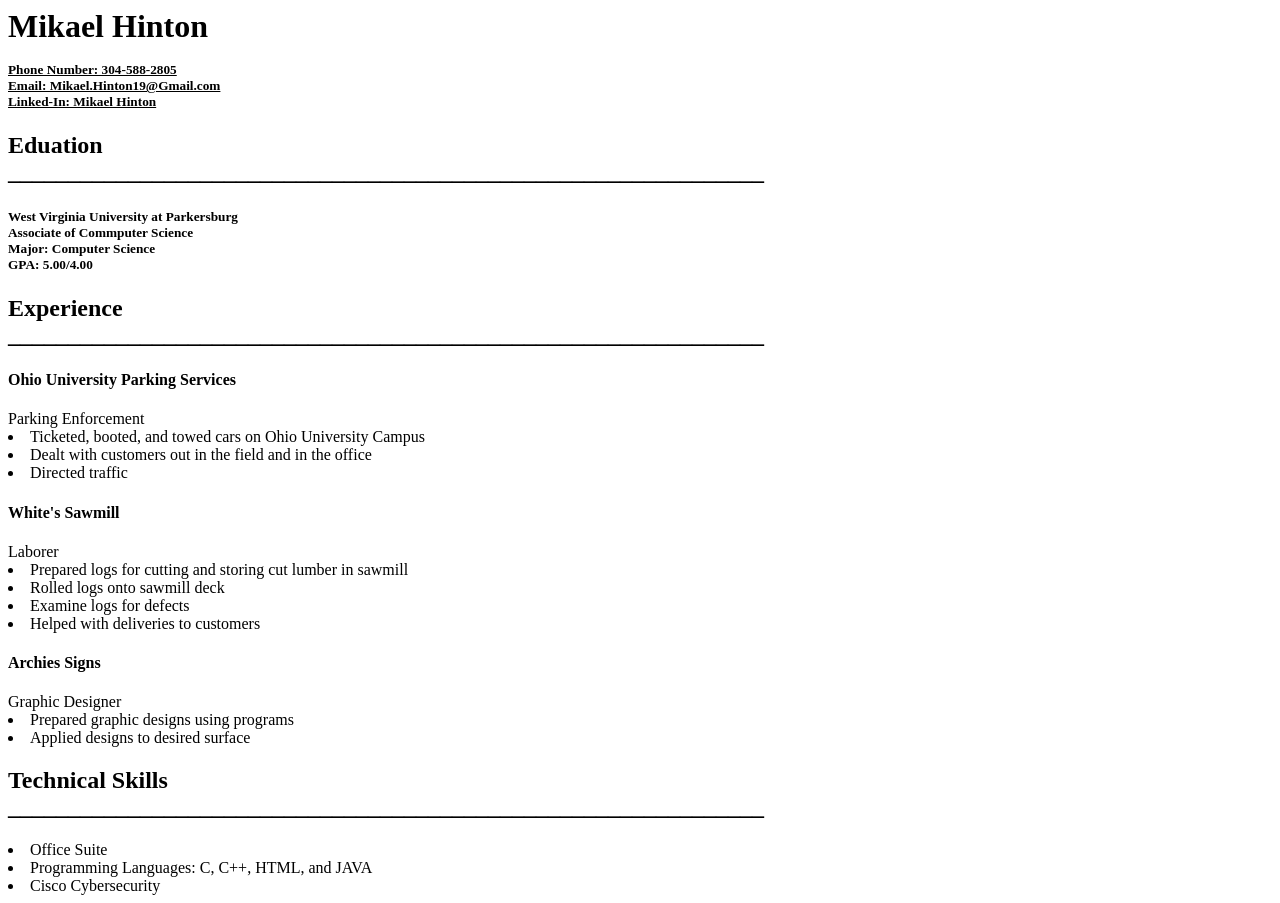
==== Resume/MHinton/index.html @ 383549a5 "Resume Assignment #1" ====
<!-- Mikael Hinton -->


<html lang="en">
<head>
    <meta charset="UTF-8">
    <meta name="viewport" content="width=, initial-scale=1.0">
    <meta http-equiv="X-UA-Compatible" content="ie=edge">
    <title>Resume</title>
</head>

<body>
    <!-- Title -->
    <h1
        style="-webkit-margin-after: .0em">
        Mikael Hinton
    </h1>
    <div>
        <h5 
        style="-webkit-margin-before:  .1em;">
        
        <br>
            <u>
                Phone Number: 304-588-2805
            </u>
            <br>
            <u>
                Email: Mikael.Hinton19@Gmail.com
            </u>
            <br>
            <u>
                Linked-In: Mikael Hinton
            </u>
        </h5>  
    </div>

    <div>
        <h2>
            <!--Education title-->
           Eduation
               <br>
         _______________________________________________________________                                  
           
        </h2>
            <!-- Where I went to school -->
        <h5>
            West Virginia University at Parkersburg 
            <br>
            Associate of Commputer Science
            <br>
            Major: Computer Science
            <br>
            GPA: 5.00/4.00
        </h5>

    </div>

    <div>
            <h2>
                    <!--Experience title-->
                   Experience
                       <br>
                 _______________________________________________________________                                  
                   
            </h2>

            <h5>
                <h4>
                    Ohio University Parking Services                    
                </h4> 
                    Parking Enforcement
                    <li>
                        Ticketed, booted, and towed cars on Ohio University Campus
                    </li>
                    <li>
                        Dealt with customers out in the field and in the office                   
                    </li>
                    <li>
                        Directed traffic
                    </li>

                <h4>
                    White's Sawmill
                </h4>
                    Laborer
                   <li>
                        Prepared logs for cutting and storing cut lumber in sawmill
                   </li>
                   <li>
                        Rolled logs onto sawmill deck
                   </li>
                   <li>
                        Examine logs for defects
                   </li>
                   <li>
                        Helped with deliveries to customers
                   </li>

                <h4>
                    Archies Signs
                </h4>
                    Graphic Designer
                    <li>
                        Prepared graphic designs using programs
                    </li>
                    <li>
                        Applied designs to desired surface
                    </li>
            </h5>
    </div>

    <div>
            <h2>
                    <!--Technical Skills title-->
                   Technical Skills
                       <br>
                 _______________________________________________________________                                  
                   
            </h2>
            <li>
                Office Suite
            </li>
            <li>
                Programming Languages: C, C++, HTML, and JAVA
            </li>
            <li>
                Cisco Cybersecurity
            </li>
    </div>
      
</body>
</html>
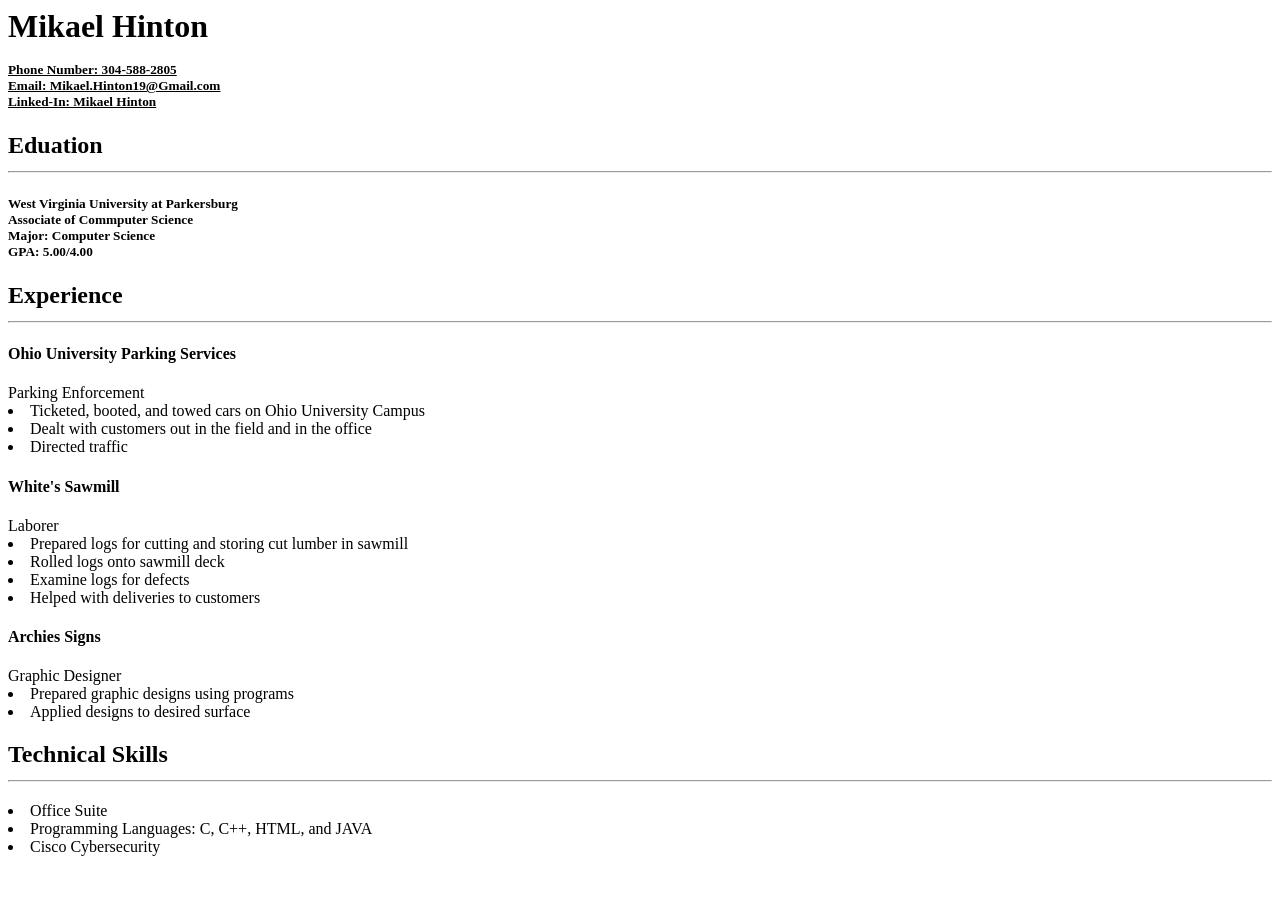
==== commit 3afca326: "Updated BR tag" ====
--- a/Resume/MHinton/index.html
+++ b/Resume/MHinton/index.html
@@ -39,8 +39,9 @@
             <!--Education title-->
            Eduation
                <br>
-         _______________________________________________________________                                  
-           
+
+               <hr>
+               
         </h2>
             <!-- Where I went to school -->
         <h5>
@@ -60,7 +61,7 @@
                     <!--Experience title-->
                    Experience
                        <br>
-                 _______________________________________________________________                                  
+                 <hr>                                  
                    
             </h2>
 
@@ -114,7 +115,7 @@
                     <!--Technical Skills title-->
                    Technical Skills
                        <br>
-                 _______________________________________________________________                                  
+                 <hr>                                  
                    
             </h2>
             <li>
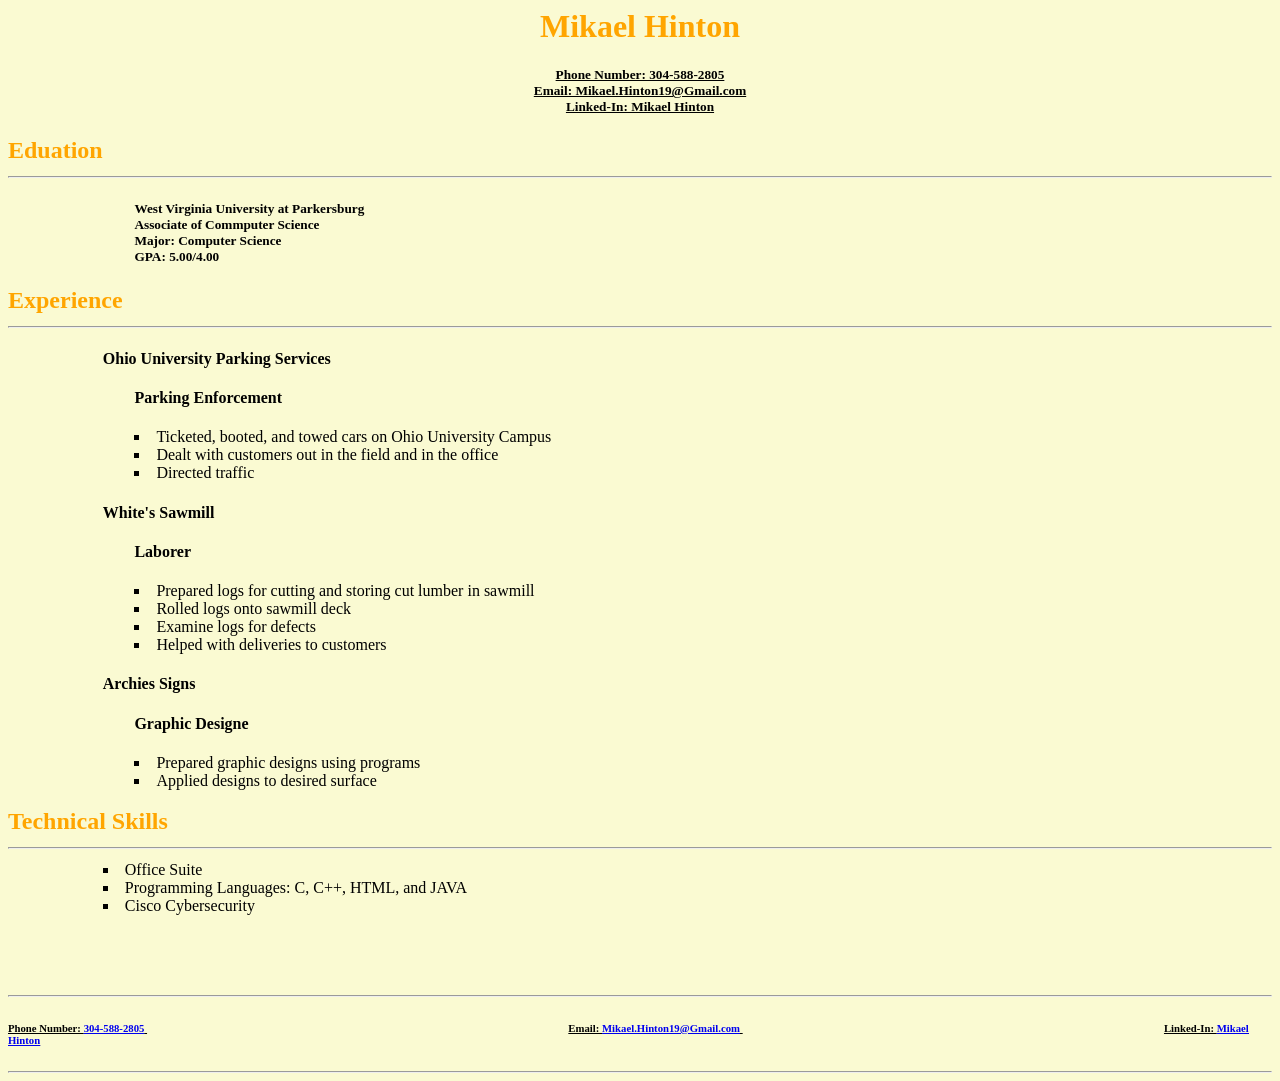
==== commit 4191f90f: "Assignment #2 Updating Resume" ====
--- a/Resume/MHinton/index.html
+++ b/Resume/MHinton/index.html
@@ -7,126 +7,177 @@
     <meta name="viewport" content="width=, initial-scale=1.0">
     <meta http-equiv="X-UA-Compatible" content="ie=edge">
     <title>Resume</title>
+    <link rel="stylesheet" href="Site.css">
+
+    <style>
+    
+    .orange {
+        color: orange;
+    }
+
+    
+    </style>
 </head>
 
-<body>
-    <!-- Title -->
-    <h1
-        style="-webkit-margin-after: .0em">
-        Mikael Hinton
-    </h1>
+<body style="font-family: cursive">
+
     <div>
-        <h5 
-        style="-webkit-margin-before:  .1em;">
-        
-        <br>
-            <u>
-                Phone Number: 304-588-2805
-            </u>
-            <br>
-            <u>
-                Email: Mikael.Hinton19@Gmail.com
-            </u>
-            <br>
-            <u>
-                Linked-In: Mikael Hinton
-            </u>
-        </h5>  
+        <!-- Title -->
+        <center>
+            <!-- Name -->
+            <h1 class="orange" style="margin: 0%"> 
+                Mikael Hinton
+            </h1> 
+                    
+                <!-- Contact information -->
+                <div style="margin:0%">
+                    <h5>
+                        <u>
+                            Phone Number: 304-588-2805
+                            <br>
+                            Email: Mikael.Hinton19@Gmail.com
+                            <br>
+                            Linked-In: Mikael Hinton
+                        </u>
+                    </h5>
+                </div>    
+        </center>
     </div>
 
     <div>
-        <h2>
-            <!--Education title-->
+        <!--Education title-->
+        <h2 class="orange" style="margin: 0%">
            Eduation
-               <br>
+<hr>
+            <!-- Where I went to school -->
+            <h5 style="margin-left:10%">
+                <div>
+                West Virginia University at Parkersburg    
+                <br>
+                Associate of Commputer Science
+                <br>
+                Major: Computer Science
+                <br>
+                GPA: 5.00/4.00
+                </div>
+            </h5>
+    </div>
 
-               <hr>
-               
+    
+    <div>
+        <!--Experience title-->
+        <h2 class="orange" style="margin:0%">     
+            Experience
+
+        <hr>
         </h2>
-            <!-- Where I went to school -->
-        <h5>
-            West Virginia University at Parkersburg 
-            <br>
-            Associate of Commputer Science
-            <br>
-            Major: Computer Science
-            <br>
-            GPA: 5.00/4.00
-        </h5>
+            <!-- Where I worked -->
+            <h5>
+                <h4 style="margin-left: 7.5%">
+                    Ohio University Parking Services                    
+                </h4>
+                    <div style="margin-left: 10%">
+                        <h4>                    
+                            Parking Enforcement
+                        </h4>
+                        
+                        <li>
+                            Ticketed, booted, and towed cars on Ohio University Campus
+                        </li>
+                        <li>
+                            Dealt with customers out in the field and in the office                   
+                        </li>
+                        <li>
+                            Directed traffic
+                        </li>
+                    </div>
+                
+                <h4 style="margin-left: 7.5%">
+                    White's Sawmill
+                </h4>
+                    <div style="margin-left: 10%">
+                        <h4>
+                            Laborer
+                        </h4>
+                        <li>
+                            Prepared logs for cutting and storing cut lumber in sawmill
+                        </li>
+                        <li>
+                            Rolled logs onto sawmill deck
+                        </li>
+                        <li>
+                            Examine logs for defects
+                        </li>
+                        <li>
+                            Helped with deliveries to customers
+                        </li>
+                    </div>
 
+                <h4 style="margin-left: 7.5%">
+                    Archies Signs
+                </h4>
+                    <div style="margin-left: 10%">
+                        <h4>
+                            Graphic Designe
+                        </h4>
+                        <li>
+                            Prepared graphic designs using programs
+                        </li>
+                        <li>
+                            Applied designs to desired surface
+                            
+                        </li>
+                        <br>
+                    </div>
+            </h5>
+    </div>
+
+
+    <div>
+        <!--Technical Skills title-->
+        <h2 class="orange" style="margin: 0%">
+           Technical Skills
+        <hr> 
+        </h2>
+            <div style="margin-left:7.5%">
+                <li>
+                    Office Suite
+                </li>
+                <li>
+                    Programming Languages: C, C++, HTML, and JAVA
+                </li>
+                <li>
+                    Cisco Cybersecurity
+                </li>
+                <br>
+                <br>
+                <br>
+                <br>
+            </div>  
     </div>
 
     <div>
-            <h2>
-                    <!--Experience title-->
-                   Experience
-                       <br>
-                 <hr>                                  
-                   
-            </h2>
+        <hr>
+        <div>
+                <h6>
+                    <u>
+                        <span>
+                            Phone Number: <a href="tel:304-588-2805"> 304-588-2805</a>
+                        </span>
+                        
+                        <span style="margin-left:33.33%">
+                                Email: <a href="mailto:Mikael.Hinton19@Gmail.com">Mikael.Hinton19@Gmail.com</a> 
+                        </span>
 
-            <h5>
-                <h4>
-                    Ohio University Parking Services                    
-                </h4> 
-                    Parking Enforcement
-                    <li>
-                        Ticketed, booted, and towed cars on Ohio University Campus
-                    </li>
-                    <li>
-                        Dealt with customers out in the field and in the office                   
-                    </li>
-                    <li>
-                        Directed traffic
-                    </li>
-
-                <h4>
-                    White's Sawmill
-                </h4>
-                    Laborer
-                   <li>
-                        Prepared logs for cutting and storing cut lumber in sawmill
-                   </li>
-                   <li>
-                        Rolled logs onto sawmill deck
-                   </li>
-                   <li>
-                        Examine logs for defects
-                   </li>
-                   <li>
-                        Helped with deliveries to customers
-                   </li>
-
-                <h4>
-                    Archies Signs
-                </h4>
-                    Graphic Designer
-                    <li>
-                        Prepared graphic designs using programs
-                    </li>
-                    <li>
-                        Applied designs to desired surface
-                    </li>
-            </h5>
-    </div>
-
-    <div>
-            <h2>
-                    <!--Technical Skills title-->
-                   Technical Skills
-                       <br>
-                 <hr>                                  
-                   
-            </h2>
-            <li>
-                Office Suite
-            </li>
-            <li>
-                Programming Languages: C, C++, HTML, and JAVA
-            </li>
-            <li>
-                Cisco Cybersecurity
-            </li>
+                        <span style="margin-left: 33.33%">
+                                Linked-In: <a href="https://www.linkedin.com/in/mikael-hinton-374872170/" target="_blank">Mikael Hinton</a>
+                        </span>
+                        
+                        
+                    </u>
+                </h6>
+            </div>
+        <hr>
     </div>
       
 </body>
--- a/Resume/MHinton/Site.css
+++ b/Resume/MHinton/Site.css
@@ -0,0 +1,7 @@
+html, body {
+    background: lightgoldenrodyellow;
+}
+
+html, li {
+    list-style-type: square;
+}
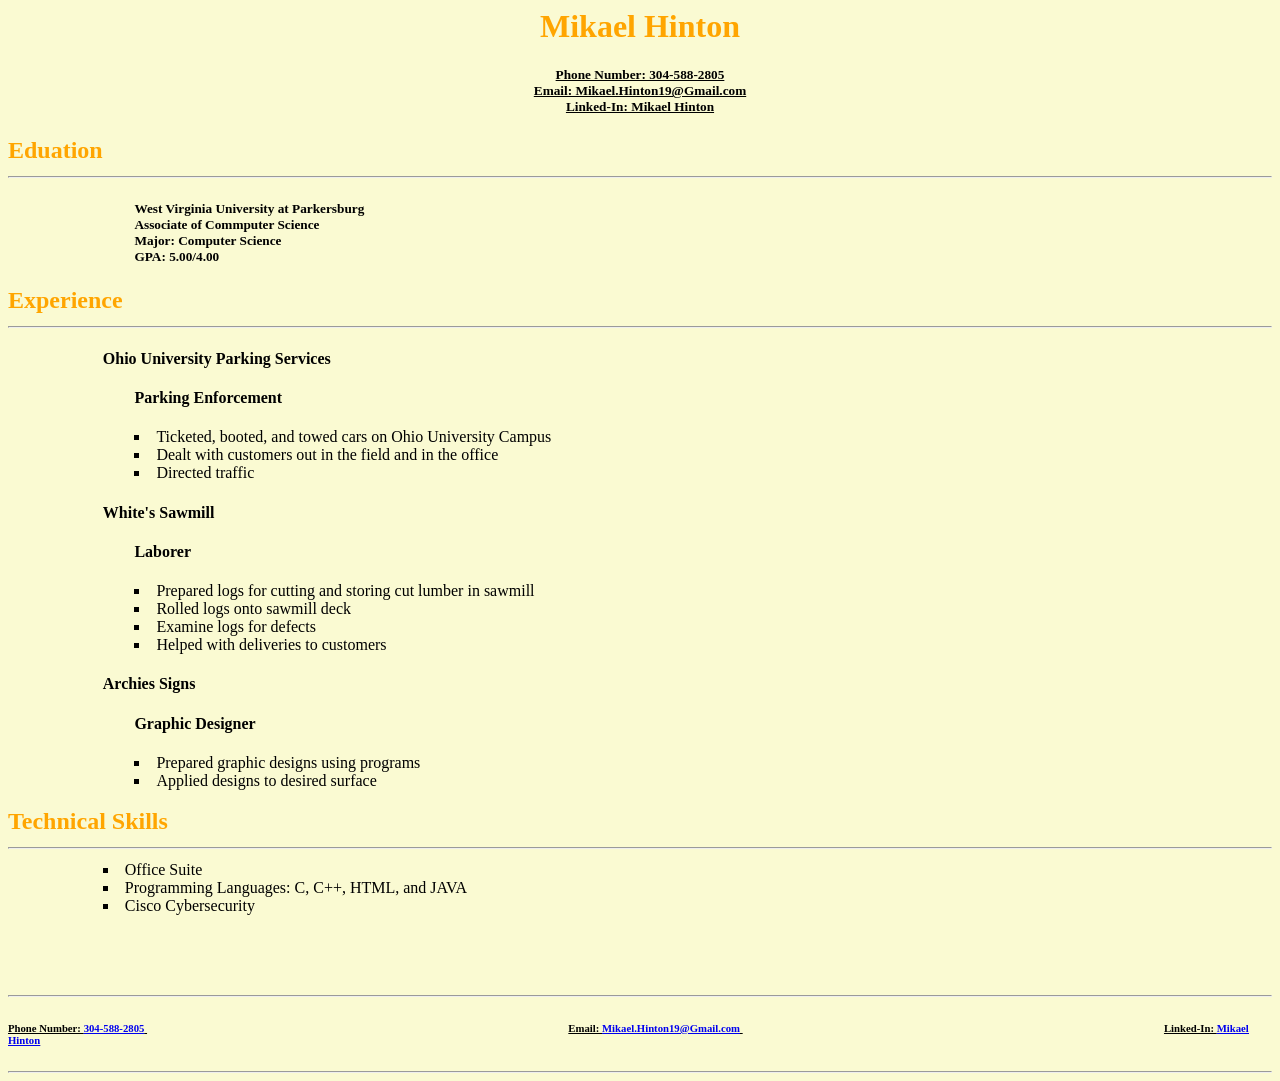
==== commit 5712e52e: "Update" ====
--- a/Resume/MHinton/index.html
+++ b/Resume/MHinton/index.html
@@ -9,6 +9,7 @@
     <title>Resume</title>
     <link rel="stylesheet" href="Site.css">
 
+    <!-- Make test the color orange -->
     <style>
     
     .orange {
@@ -19,6 +20,7 @@
     </style>
 </head>
 
+<!-- Style of the font -->
 <body style="font-family: cursive">
 
     <div>
@@ -118,7 +120,7 @@
                 </h4>
                     <div style="margin-left: 10%">
                         <h4>
-                            Graphic Designe
+                            Graphic Designer
                         </h4>
                         <li>
                             Prepared graphic designs using programs
